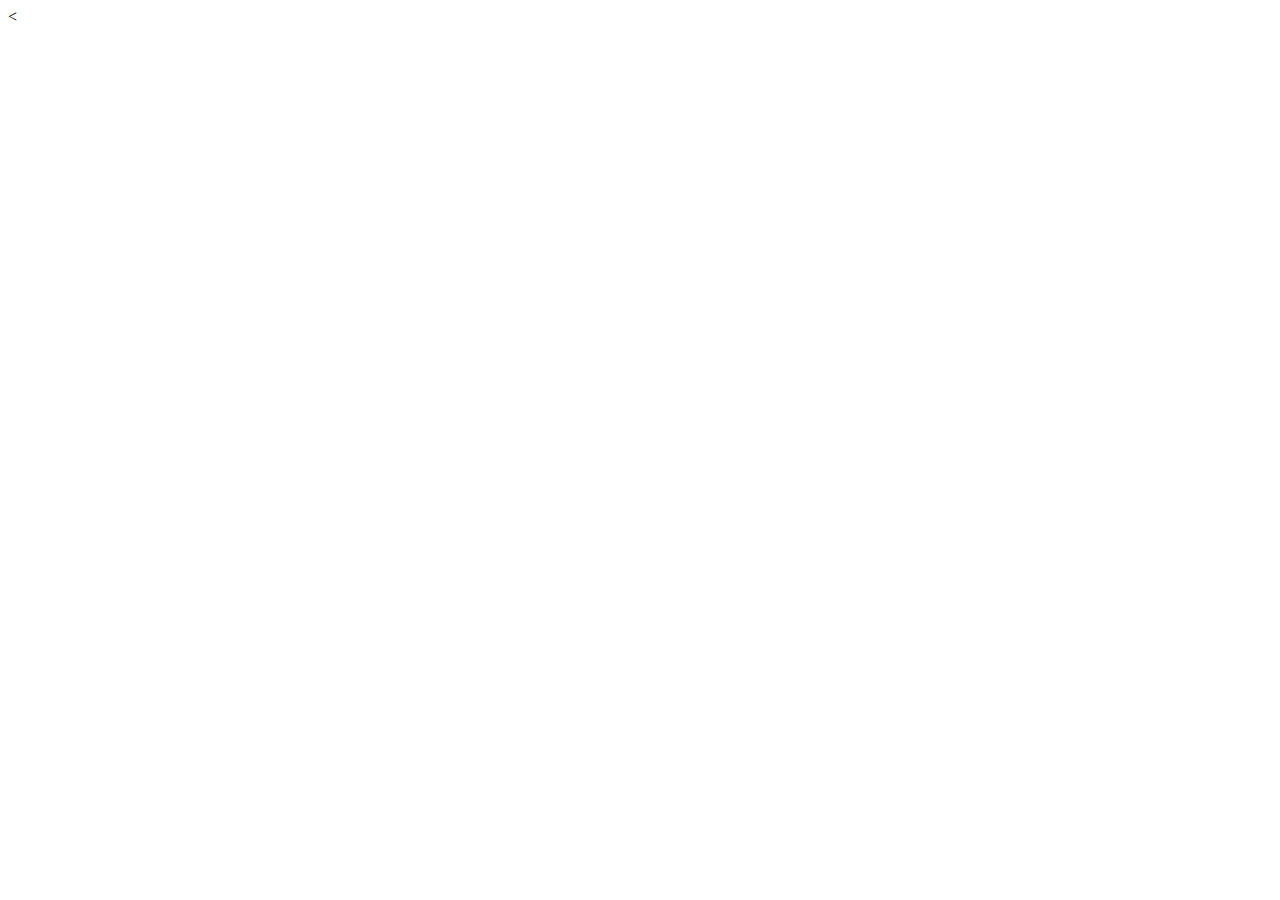
==== home.html @ af78ab5a "added home page" ====
<!DOCTYPE html>
<<!DOCTYPE html>
<!--[if lt IE 7]>      <html class="no-js lt-ie9 lt-ie8 lt-ie7"> <![endif]-->
<!--[if IE 7]>         <html class="no-js lt-ie9 lt-ie8"> <![endif]-->
<!--[if IE 8]>         <html class="no-js lt-ie9"> <![endif]-->
<!--[if gt IE 8]>      <html class="no-js"> <!--<![endif]-->
<html>
    <head>
        <meta charset="utf-8">
        <meta http-equiv="X-UA-Compatible" content="IE=edge">
        <title>hi hello bye</title>
        <meta name="description" content="">
        <meta name="viewport" content="width=device-width, initial-scale=1">
        <link rel="stylesheet" href="">
    </head>
    <body>
        <!--[if lt IE 7]>
            <p class="browsehappy">You are using an <strong>outdated</strong> browser. Please <a href="#">upgrade your browser</a> to improve your experience.</p>
        <![endif]-->
        
        <script src="" async defer></script>
    </body>
</html>
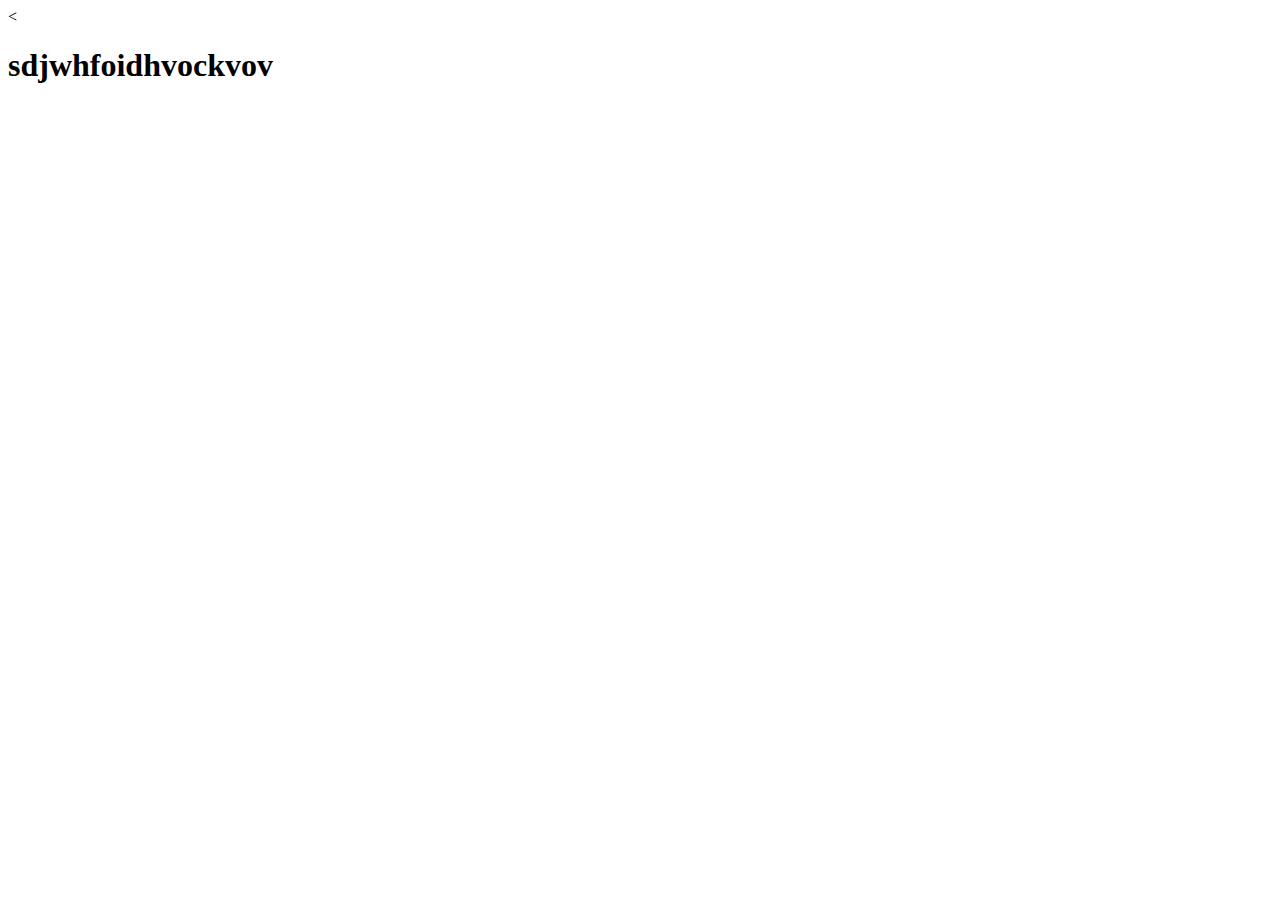
==== commit 1e17256b: "added h1 to home" ====
--- a/home.html
+++ b/home.html
@@ -17,7 +17,7 @@
         <!--[if lt IE 7]>
             <p class="browsehappy">You are using an <strong>outdated</strong> browser. Please <a href="#">upgrade your browser</a> to improve your experience.</p>
         <![endif]-->
-        
+        <h1>sdjwhfoidhvockvov</h1>
         <script src="" async defer></script>
     </body>
 </html>